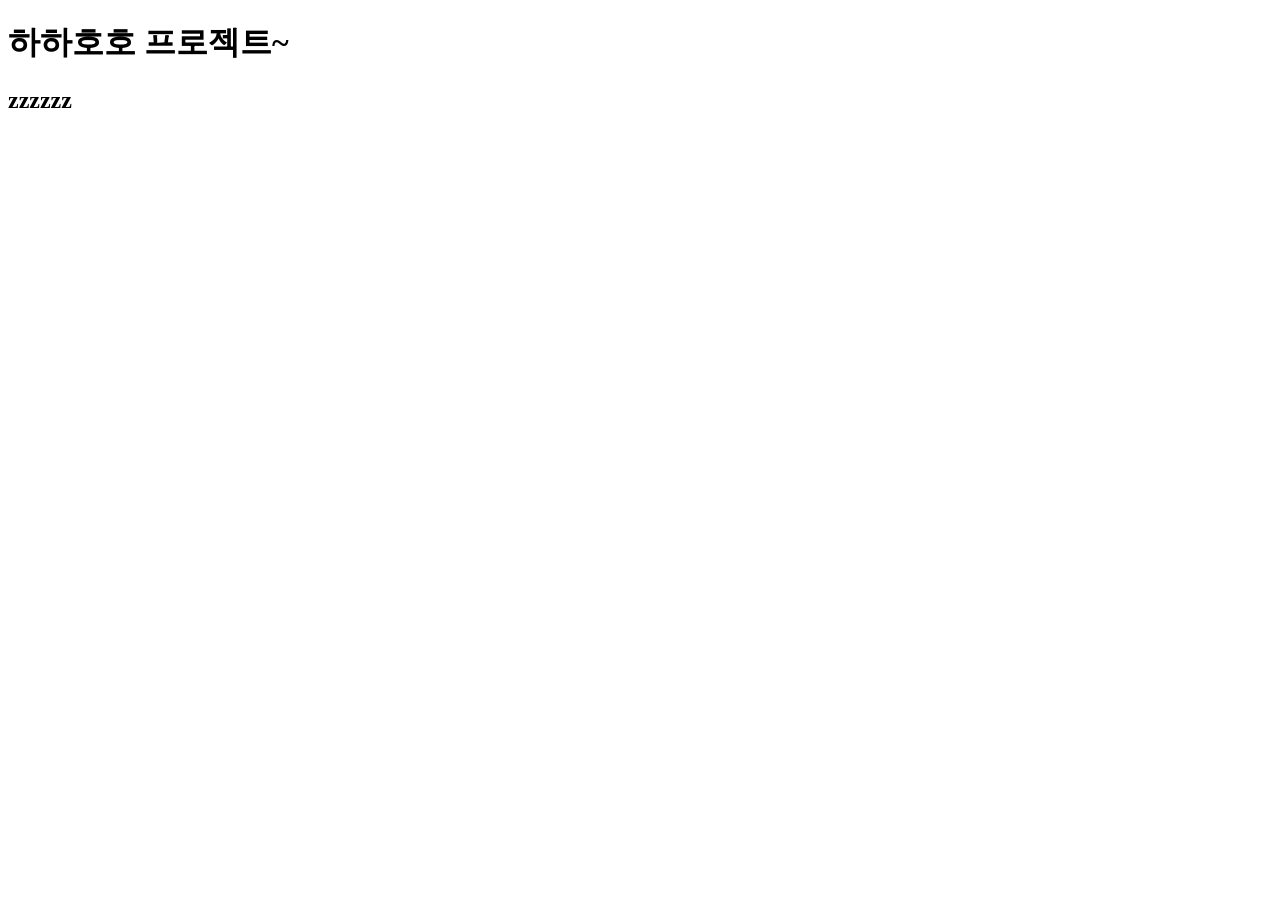
==== src/main/resources/templates/index.html @ 1e518c88 "Initial commit" ====
<!doctype html>
<html lang="en">
<head>
    <meta charset="UTF-8">
    <meta name="viewport"
          content="width=device-width, user-scalable=no, initial-scale=1.0, maximum-scale=1.0, minimum-scale=1.0">
    <meta http-equiv="X-UA-Compatible" content="ie=edge">
    <title>Document</title>
</head>
<body>
    <h1>하하호호 프로젝트~</h1>
    <h2>zzzzzz</h2>
</body>
</html>
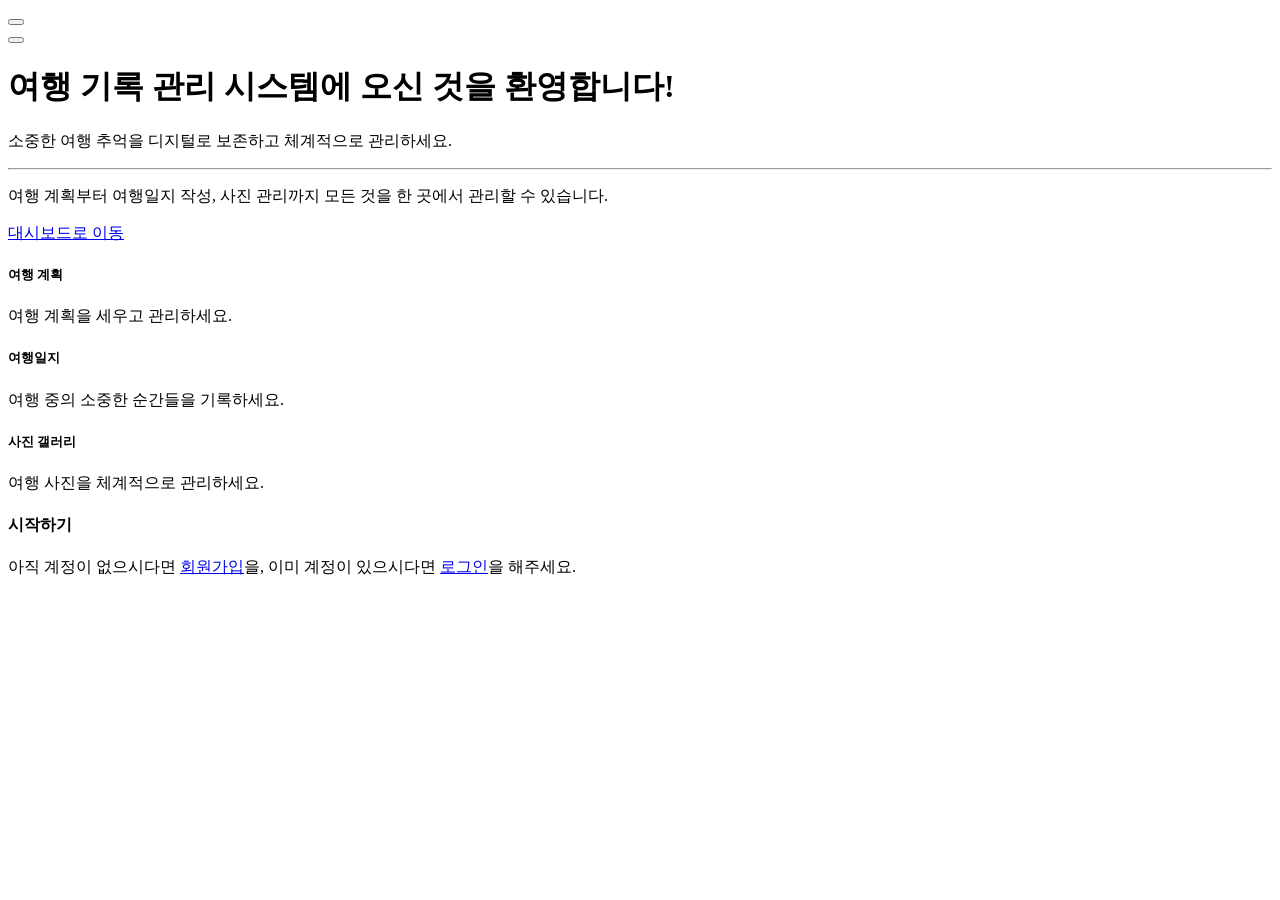
==== commit fa29635e: "Set up basic project structure with templates, styles, and configurations. 사용자 엔터티(User) 클래스 추가" ====
--- a/src/main/resources/templates/index.html
+++ b/src/main/resources/templates/index.html
@@ -1,14 +1,124 @@
-<!doctype html>
-<html lang="en">
-<head>
-    <meta charset="UTF-8">
-    <meta name="viewport"
-          content="width=device-width, user-scalable=no, initial-scale=1.0, maximum-scale=1.0, minimum-scale=1.0">
-    <meta http-equiv="X-UA-Compatible" content="ie=edge">
-    <title>Document</title>
-</head>
+<!DOCTYPE html>
+<html
+        lang="ko"
+        xmlns:th="http://www.thymeleaf.org">
+<head th:replace="~{layout/head :: head}"></head>
 <body>
-    <h1>하하호호 프로젝트~</h1>
-    <h2>zzzzzz</h2>
+<!-- Navigation Bar -->
+<header th:replace="~{layout/header :: header}"></header>
+
+<!-- Main Content -->
+<main class="container my-4">
+    <!-- Alert Messages -->
+    <div
+            th:if="${message}"
+            class="alert alert-success alert-dismissible fade show"
+            role="alert">
+        <i class="bi bi-check-circle"></i>
+        <span th:text="${message}"></span>
+        <button
+                type="button"
+                class="btn-close"
+                data-bs-dismiss="alert"></button>
+    </div>
+
+    <div
+            th:if="${error}"
+            class="alert alert-danger alert-dismissible fade show"
+            role="alert">
+        <i class="bi bi-exclamation-triangle"></i>
+        <span th:text="${error}"></span>
+        <button
+                type="button"
+                class="btn-close"
+                data-bs-dismiss="alert"></button>
+    </div>
+
+    <!-- Page Content -->
+    <div class="fade-in">
+        <div class="row">
+            <div class="col-12">
+                <div class="jumbotron bg-light p-5 rounded">
+                    <h1 class="display-4">
+                        <i class="bi bi-airplane-engines text-primary"></i>
+                        여행 기록 관리 시스템에 오신 것을 환영합니다!
+                    </h1>
+                    <p class="lead">
+                        소중한 여행 추억을 디지털로 보존하고 체계적으로 관리하세요.
+                    </p>
+                    <hr class="my-4" />
+                    <p>
+                        여행 계획부터 여행일지 작성, 사진 관리까지 모든 것을 한 곳에서
+                        관리할 수 있습니다.
+                    </p>
+                    <a
+                            class="btn btn-primary btn-lg"
+                            href="/dashboard"
+                            role="button">
+                        <i class="bi bi-house"></i> 대시보드로 이동
+                    </a>
+                </div>
+            </div>
+        </div>
+
+        <div class="row mt-5">
+            <div class="col-md-4">
+                <div class="card h-100">
+                    <div class="card-body text-center">
+                        <i class="bi bi-map display-4 text-primary"></i>
+                        <h5 class="card-title mt-3">여행 계획</h5>
+                        <p class="card-text">여행 계획을 세우고 관리하세요.</p>
+                    </div>
+                </div>
+            </div>
+            <div class="col-md-4">
+                <div class="card h-100">
+                    <div class="card-body text-center">
+                        <i class="bi bi-journal-text display-4 text-success"></i>
+                        <h5 class="card-title mt-3">여행일지</h5>
+                        <p class="card-text">여행 중의 소중한 순간들을 기록하세요.</p>
+                    </div>
+                </div>
+            </div>
+            <div class="col-md-4">
+                <div class="card h-100">
+                    <div class="card-body text-center">
+                        <i class="bi bi-images display-4 text-warning"></i>
+                        <h5 class="card-title mt-3">사진 갤러리</h5>
+                        <p class="card-text">여행 사진을 체계적으로 관리하세요.</p>
+                    </div>
+                </div>
+            </div>
+        </div>
+
+        <div class="row mt-5">
+            <div class="col-12">
+                <div
+                        class="alert alert-info"
+                        role="alert">
+                    <h4 class="alert-heading">
+                        <i class="bi bi-info-circle"></i> 시작하기
+                    </h4>
+                    <p>
+                        아직 계정이 없으시다면
+                        <a
+                                href="/signup"
+                                class="alert-link"
+                        >회원가입</a
+                        >을, 이미 계정이 있으시다면
+                        <a
+                                href="/login"
+                                class="alert-link"
+                        >로그인</a
+                        >을 해주세요.
+                    </p>
+                </div>
+            </div>
+        </div>
+    </div>
+</main>
+
+<!-- Footer -->
+<footer th:replace="~{layout/footer :: footer}"></footer>
 </body>
-</html>+</html>
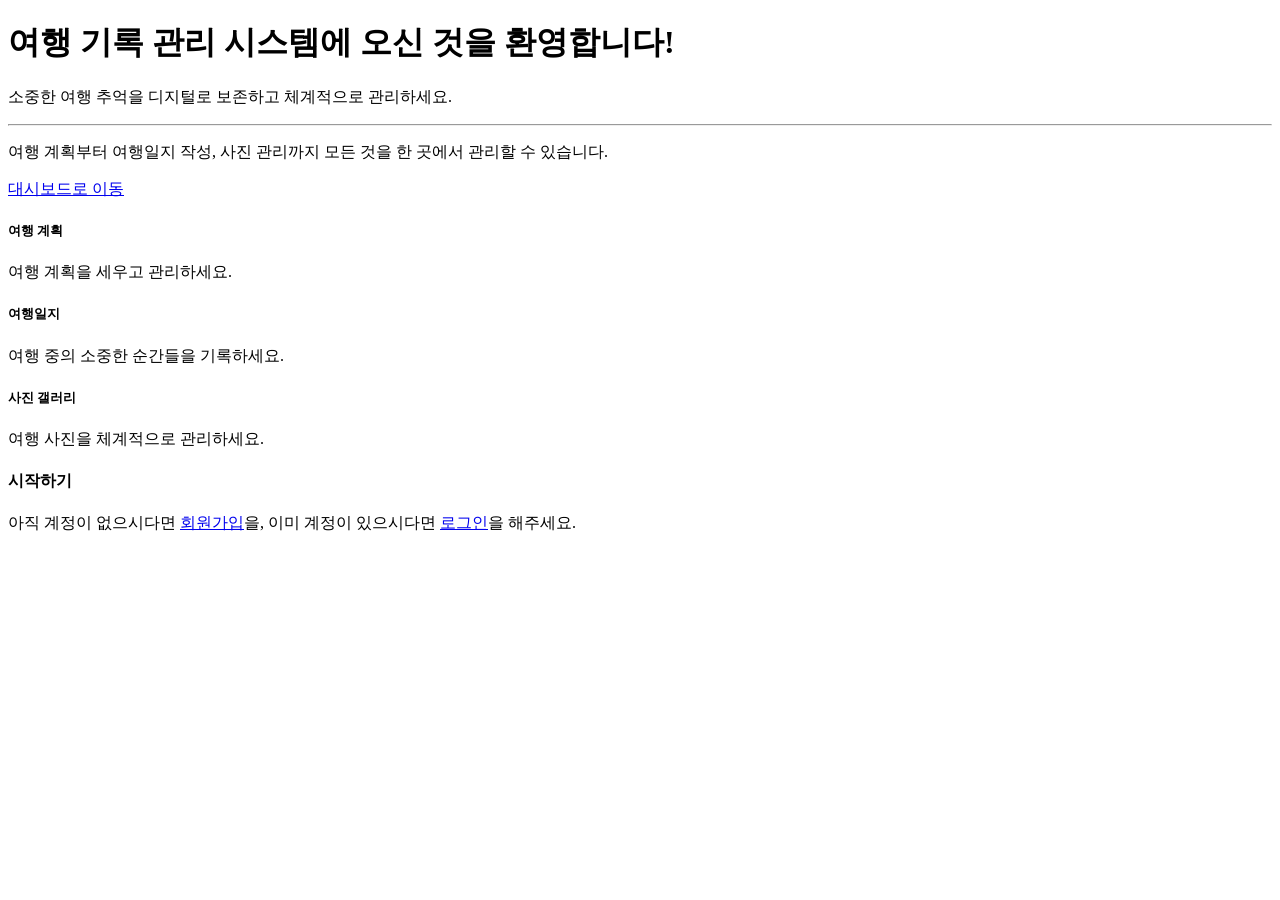
==== commit 3ba7d8c4: "로그인 API 응답 개선 - AuthResponse DTO 추가 및 JWT 토큰 반환 로직 구현, UserService의 authenticate 메서드 업데이트, AuthContr" ====
--- a/src/main/resources/templates/index.html
+++ b/src/main/resources/templates/index.html
@@ -4,121 +4,102 @@
         xmlns:th="http://www.thymeleaf.org">
 <head th:replace="~{layout/head :: head}"></head>
 <body>
-<!-- Navigation Bar -->
-<header th:replace="~{layout/header :: header}"></header>
+    <!-- Navigation Bar -->
+    <header th:replace="~{layout/header :: header}"></header>
 
-<!-- Main Content -->
-<main class="container my-4">
-    <!-- Alert Messages -->
-    <div
-            th:if="${message}"
-            class="alert alert-success alert-dismissible fade show"
-            role="alert">
-        <i class="bi bi-check-circle"></i>
-        <span th:text="${message}"></span>
-        <button
-                type="button"
-                class="btn-close"
-                data-bs-dismiss="alert"></button>
-    </div>
-
-    <div
-            th:if="${error}"
-            class="alert alert-danger alert-dismissible fade show"
-            role="alert">
-        <i class="bi bi-exclamation-triangle"></i>
-        <span th:text="${error}"></span>
-        <button
-                type="button"
-                class="btn-close"
-                data-bs-dismiss="alert"></button>
-    </div>
-
-    <!-- Page Content -->
-    <div class="fade-in">
-        <div class="row">
-            <div class="col-12">
-                <div class="jumbotron bg-light p-5 rounded">
-                    <h1 class="display-4">
-                        <i class="bi bi-airplane-engines text-primary"></i>
-                        여행 기록 관리 시스템에 오신 것을 환영합니다!
-                    </h1>
-                    <p class="lead">
-                        소중한 여행 추억을 디지털로 보존하고 체계적으로 관리하세요.
-                    </p>
-                    <hr class="my-4" />
-                    <p>
-                        여행 계획부터 여행일지 작성, 사진 관리까지 모든 것을 한 곳에서
-                        관리할 수 있습니다.
-                    </p>
-                    <a
-                            class="btn btn-primary btn-lg"
-                            href="/dashboard"
-                            role="button">
-                        <i class="bi bi-house"></i> 대시보드로 이동
-                    </a>
-                </div>
-            </div>
-        </div>
-
-        <div class="row mt-5">
-            <div class="col-md-4">
-                <div class="card h-100">
-                    <div class="card-body text-center">
-                        <i class="bi bi-map display-4 text-primary"></i>
-                        <h5 class="card-title mt-3">여행 계획</h5>
-                        <p class="card-text">여행 계획을 세우고 관리하세요.</p>
+    <!-- Main Content -->
+    <main class="container my-4">
+        <!-- Page Content -->
+        <div class="fade-in">
+            <div class="row">
+                <div class="col-12">
+                    <div class="jumbotron bg-light p-5 rounded">
+                        <h1 class="display-4">
+                            <i class="bi bi-airplane-engines text-primary"></i>
+                            <span id="welcomeMessage"
+                            >여행 기록 관리 시스템에 오신 것을 환영합니다!</span
+                            >
+                        </h1>
+                        <p
+                                class="lead"
+                                id="leadMessage">
+                            소중한 여행 추억을 디지털로 보존하고 체계적으로 관리하세요.
+                        </p>
+                        <hr class="my-4" />
+                        <p id="descriptionText">
+                            여행 계획부터 여행일지 작성, 사진 관리까지 모든 것을 한 곳에서
+                            관리할 수 있습니다.
+                        </p>
+                        <a
+                                class="btn btn-primary btn-lg"
+                                href="/dashboard"
+                                role="button"
+                                id="mainActionBtn">
+                            <i class="bi bi-house"></i> 대시보드로 이동
+                        </a>
                     </div>
                 </div>
             </div>
-            <div class="col-md-4">
-                <div class="card h-100">
-                    <div class="card-body text-center">
-                        <i class="bi bi-journal-text display-4 text-success"></i>
-                        <h5 class="card-title mt-3">여행일지</h5>
-                        <p class="card-text">여행 중의 소중한 순간들을 기록하세요.</p>
+
+            <div class="row mt-5">
+                <div class="col-md-4">
+                    <div class="card h-100">
+                        <div class="card-body text-center">
+                            <i class="bi bi-map display-4 text-primary"></i>
+                            <h5 class="card-title mt-3">여행 계획</h5>
+                            <p class="card-text">여행 계획을 세우고 관리하세요.</p>
+                        </div>
+                    </div>
+                </div>
+                <div class="col-md-4">
+                    <div class="card h-100">
+                        <div class="card-body text-center">
+                            <i class="bi bi-journal-text display-4 text-success"></i>
+                            <h5 class="card-title mt-3">여행일지</h5>
+                            <p class="card-text">여행 중의 소중한 순간들을 기록하세요.</p>
+                        </div>
+                    </div>
+                </div>
+                <div class="col-md-4">
+                    <div class="card h-100">
+                        <div class="card-body text-center">
+                            <i class="bi bi-images display-4 text-warning"></i>
+                            <h5 class="card-title mt-3">사진 갤러리</h5>
+                            <p class="card-text">여행 사진을 체계적으로 관리하세요.</p>
+                        </div>
                     </div>
                 </div>
             </div>
-            <div class="col-md-4">
-                <div class="card h-100">
-                    <div class="card-body text-center">
-                        <i class="bi bi-images display-4 text-warning"></i>
-                        <h5 class="card-title mt-3">사진 갤러리</h5>
-                        <p class="card-text">여행 사진을 체계적으로 관리하세요.</p>
+
+            <div class="row mt-5">
+                <div class="col-12">
+                    <div
+                            class="alert alert-info"
+                            role="alert"
+                            id="infoAlert">
+                        <h4 class="alert-heading">
+                            <i class="bi bi-info-circle"></i> 시작하기
+                        </h4>
+                        <p id="infoText">
+                            아직 계정이 없으시다면
+                            <a
+                                    href="/signup"
+                                    class="alert-link"
+                            >회원가입</a
+                            >을, 이미 계정이 있으시다면
+                            <a
+                                    href="/login"
+                                    class="alert-link"
+                            >로그인</a
+                            >을 해주세요.
+                        </p>
                     </div>
                 </div>
             </div>
         </div>
+    </main>
 
-        <div class="row mt-5">
-            <div class="col-12">
-                <div
-                        class="alert alert-info"
-                        role="alert">
-                    <h4 class="alert-heading">
-                        <i class="bi bi-info-circle"></i> 시작하기
-                    </h4>
-                    <p>
-                        아직 계정이 없으시다면
-                        <a
-                                href="/signup"
-                                class="alert-link"
-                        >회원가입</a
-                        >을, 이미 계정이 있으시다면
-                        <a
-                                href="/login"
-                                class="alert-link"
-                        >로그인</a
-                        >을 해주세요.
-                    </p>
-                </div>
-            </div>
-        </div>
-    </div>
-</main>
-
-<!-- Footer -->
-<footer th:replace="~{layout/footer :: footer}"></footer>
+    <!-- Footer -->
+    <footer th:replace="~{layout/footer :: footer}"></footer>
 </body>
 </html>
